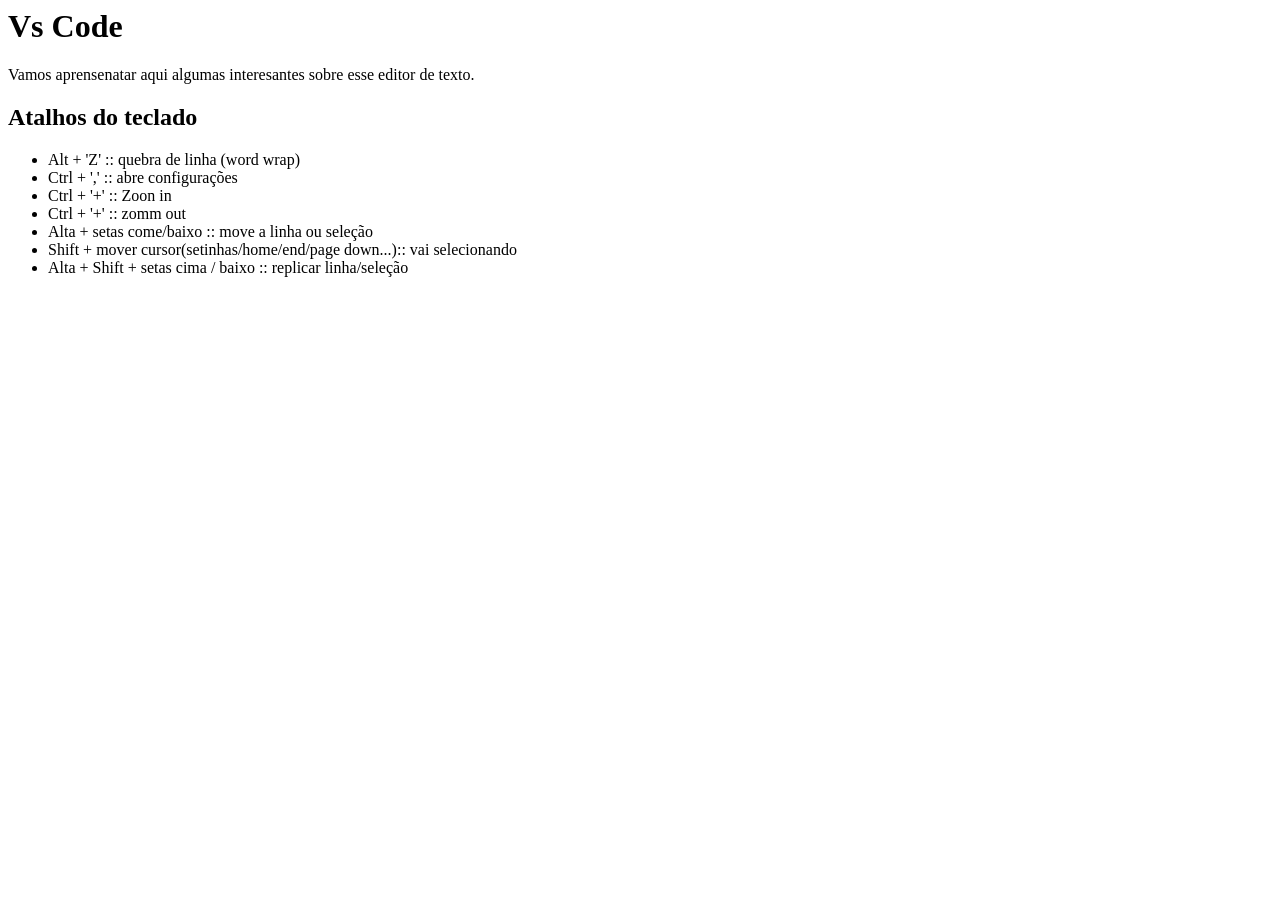
==== 01-Js/index.html @ 34be17bd "primera aula html e js" ====
<html>

<head></head>

<body>
    <h1>Vs Code</h1>
    <p> Vamos aprensenatar aqui algumas interesantes
        sobre esse editor de texto.</p>
        <h2>Atalhos do teclado </h2>
        <ul>
            <li>Alt + 'Z' :: quebra de linha (word wrap)</li>
            <li> Ctrl + ',' :: abre configurações</li>
            <li> Ctrl + '+' :: Zoon in</li>
            <li> Ctrl + '+' :: zomm out</li>
            <li>Alta + setas come/baixo :: move a linha ou seleção</li>
            <li>Shift + mover cursor(setinhas/home/end/page down...):: vai 
            selecionando</li>
            <li>Alta + Shift + setas cima / baixo :: replicar linha/seleção</li>

        </ul>
        <script src="./script.js"></script>
</body>

</html>
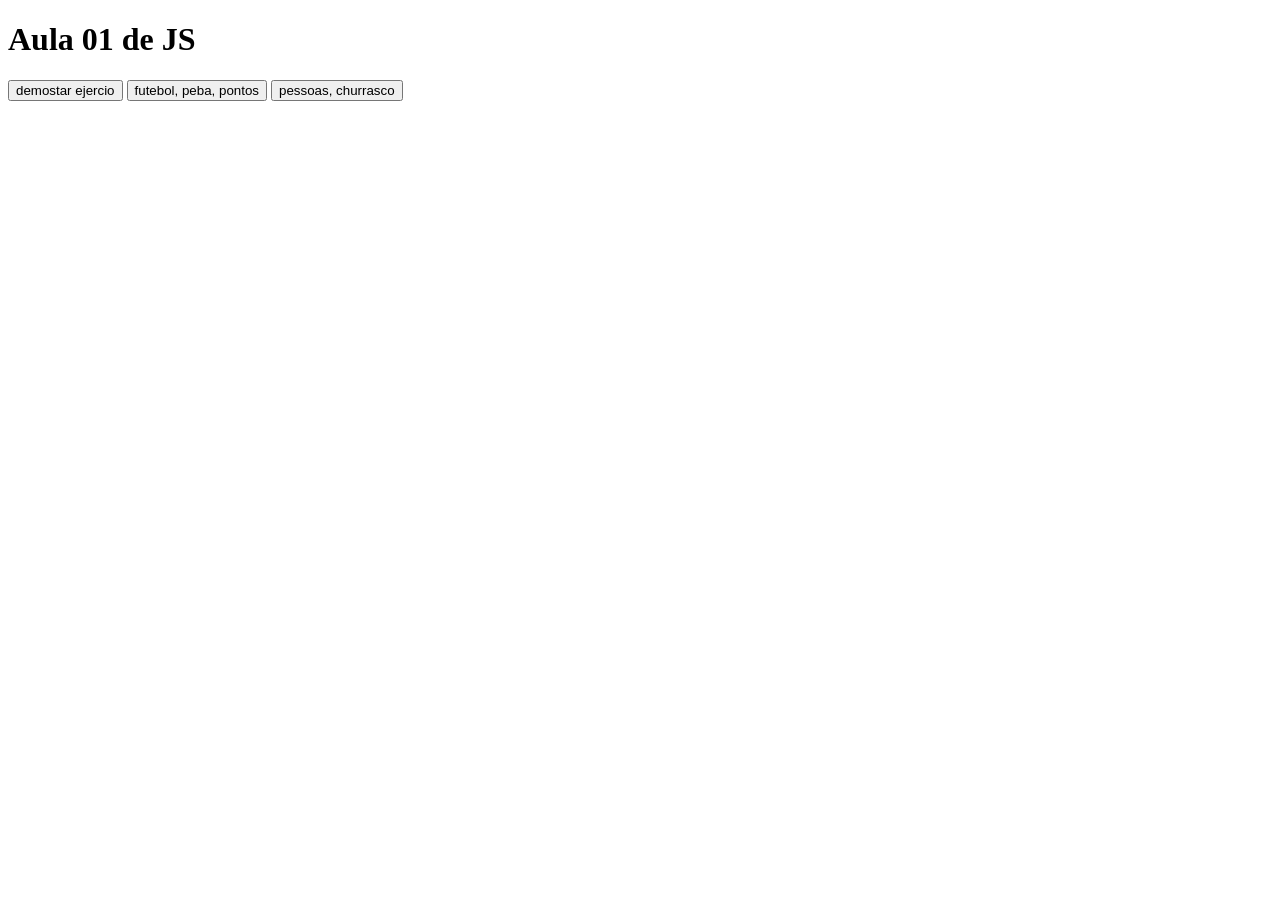
==== commit f3339421: "atividades  com js" ====
--- a/01-Js/index.html
+++ b/01-Js/index.html
@@ -1,24 +1,17 @@
-<html>
+<!DOCTYPE html>
+<html lang="pt-br">
+<head>
+    <meta charset="UTF-8">
+    <meta name="viewport" content="width=device-width, initial-scale=1.0">
+    <title>JS</title>
+</head>
+<body>
+   
+    <h1>Aula 01 de JS</h1>
+     <button onclick="demonstrar()">demostar ejercio</button>
+     <button onclick="Calculapontos()">futebol, peba, pontos</button>
+     <button onclick="calcular_numero_pesosoas_churasco()">pessoas, churrasco</button>
 
-<head></head>
-
-<body>
-    <h1>Vs Code</h1>
-    <p> Vamos aprensenatar aqui algumas interesantes
-        sobre esse editor de texto.</p>
-        <h2>Atalhos do teclado </h2>
-        <ul>
-            <li>Alt + 'Z' :: quebra de linha (word wrap)</li>
-            <li> Ctrl + ',' :: abre configurações</li>
-            <li> Ctrl + '+' :: Zoon in</li>
-            <li> Ctrl + '+' :: zomm out</li>
-            <li>Alta + setas come/baixo :: move a linha ou seleção</li>
-            <li>Shift + mover cursor(setinhas/home/end/page down...):: vai 
-            selecionando</li>
-            <li>Alta + Shift + setas cima / baixo :: replicar linha/seleção</li>
-
-        </ul>
-        <script src="./script.js"></script>
+    <script src="./script.js"></script>
 </body>
-
 </html>
